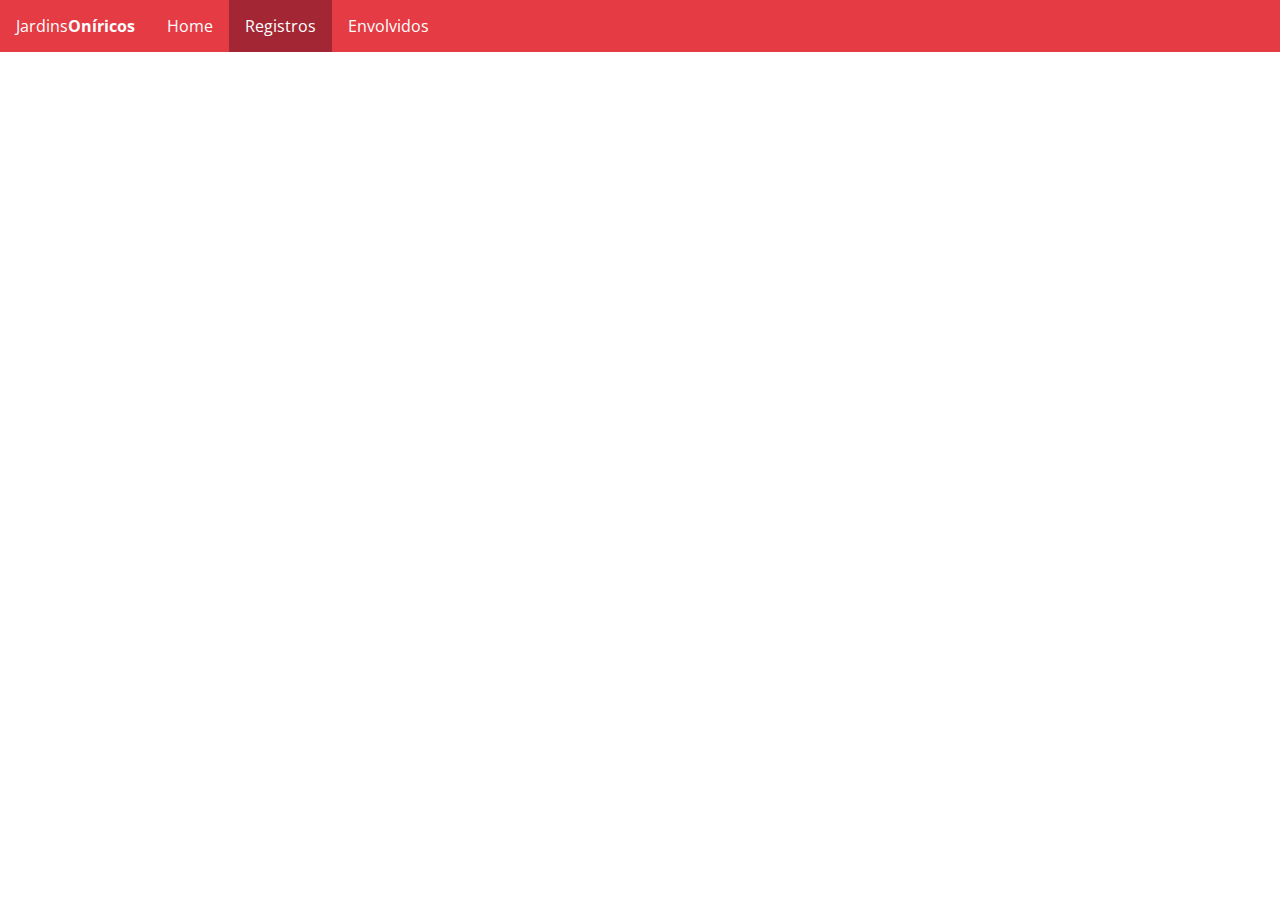
==== registros.html @ b45d9e4f "Upload de projeto" ====
<!DOCTYPE html>
<html lang="en">
<head>
    <meta charset="UTF-8">
    <meta name="viewport" content="width=device-width, initial-scale=1.0">
    <title>JardinsOníricos</title>

    <link rel="stylesheet" href="css/root.css">
    <link rel="stylesheet" href="css/registros.css">
</head>
<body>

    <ul class="nav-top">
        <li><span>Jardins<b>Oníricos</b></span></li>
        <li><a href="index.html">Home</a></li>
        <li class="active"><a href="registros.html">Registros</a></li>
        <li><a href="#">Envolvidos</a></li>
    </ul>


</body>
</html>
---- css/root.css ----
@import url('https://fonts.googleapis.com/css2?family=Open+Sans&display=swap');

:root {
    --primary-color: #e43b44;
    --secondary-color: #a22633;
    --accent-color: #124e89;
    --text-white: #ffffff;
}

* {
    box-sizing: border-box;
    margin: 0;
    padding: 0;
}

body {
    font-family: 'Open Sans', sans-serif;
    line-height: 1.5;
}

/* Barra de Navegação */
.nav-top {
    list-style-type: none;
    margin: 0;
    padding: 0;
    overflow: hidden;
    background-color: var(--primary-color);
}

.nav-top > li {
    float: left;
}

.nav-top > li span {
    display: block;
    color: var(--text-white);
    text-align: center;
    padding: 14px 16px;
}

.nav-top > li a {
    display: block;
    color: var(--text-white);
    text-align: center;
    padding: 14px 16px;
    text-decoration: none;
}

.nav-top > li a:hover {
    background-color: var(--secondary-color);
}

.nav-top > li.active {
    background-color: var(--secondary-color);
}
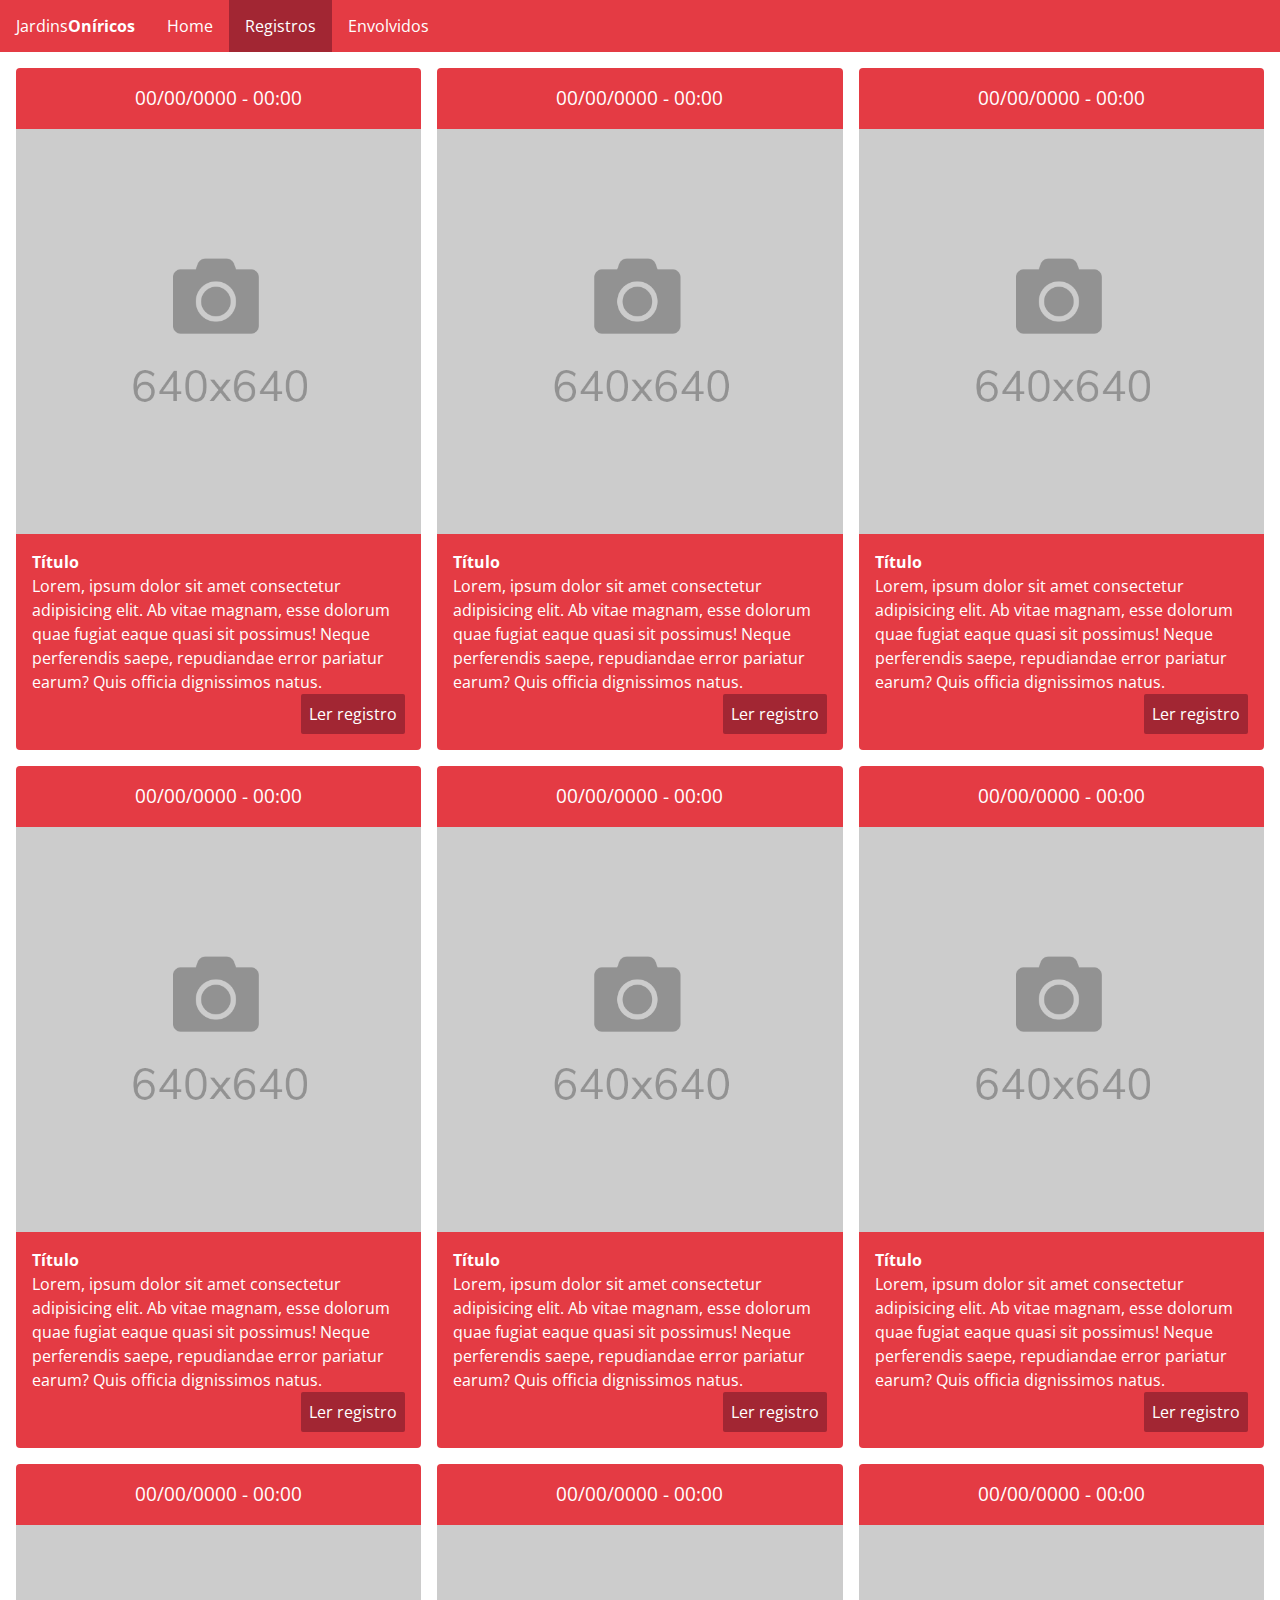
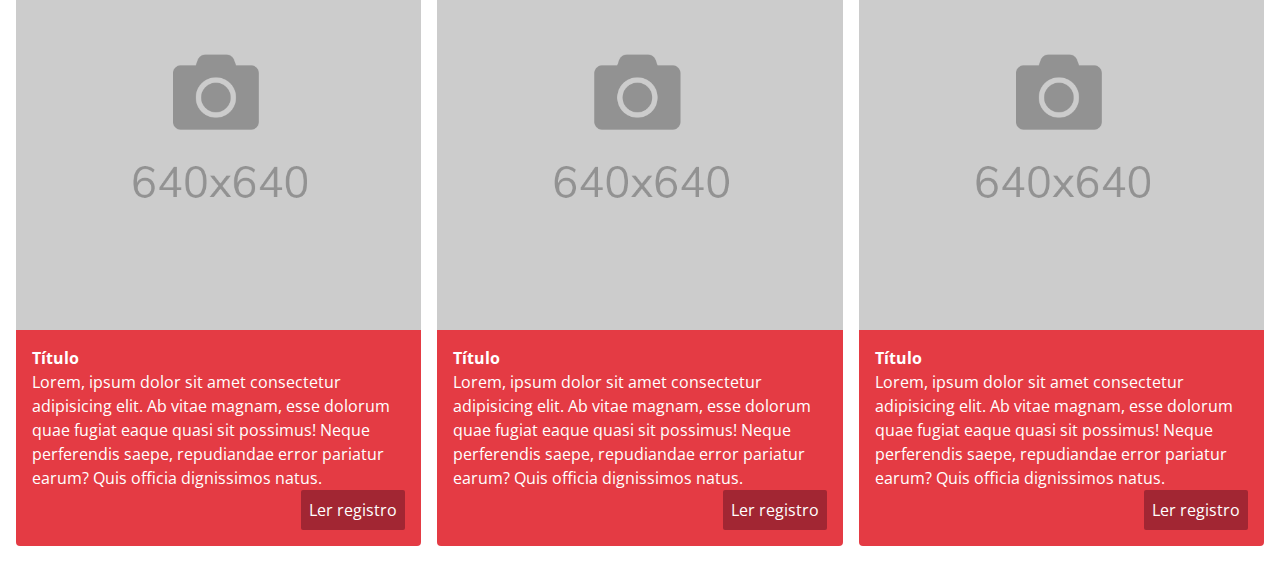
==== commit 56dce8ec: "Grid de registros em registros.html" ====
--- a/registros.html
+++ b/registros.html
@@ -17,6 +17,106 @@
         <li><a href="#">Envolvidos</a></li>
     </ul>
 
+    <div class="grid">
+
+        <!-- 1° Linha -->
+        <div class="item">
+            <p>00/00/0000 - 00:00</p>
+            <img src="assets/placeholder-640x640.png" alt="">
+            <div>
+                <p><strong>Título</strong></p>
+                <p>Lorem, ipsum dolor sit amet consectetur adipisicing elit. Ab vitae magnam, esse dolorum quae fugiat eaque quasi sit possimus! Neque perferendis saepe, repudiandae error pariatur earum? Quis officia dignissimos natus.</p>
+                <a href="#">Ler registro</a>
+            </div>
+        </div>
+
+        <div class="item">
+            <p>00/00/0000 - 00:00</p>
+            <img src="assets/placeholder-640x640.png" alt="">
+            <div>
+                <p><strong>Título</strong></p>
+                <p>Lorem, ipsum dolor sit amet consectetur adipisicing elit. Ab vitae magnam, esse dolorum quae fugiat eaque quasi sit possimus! Neque perferendis saepe, repudiandae error pariatur earum? Quis officia dignissimos natus.</p>
+                <a href="#">Ler registro</a>
+            </div>
+        </div>
+
+        <div class="item">
+            <p>00/00/0000 - 00:00</p>
+            <img src="assets/placeholder-640x640.png" alt="">
+            <div>
+                <p><strong>Título</strong></p>
+                <p>Lorem, ipsum dolor sit amet consectetur adipisicing elit. Ab vitae magnam, esse dolorum quae fugiat eaque quasi sit possimus! Neque perferendis saepe, repudiandae error pariatur earum? Quis officia dignissimos natus.</p>
+                <a href="#">Ler registro</a>
+            </div>
+        </div>
+
+        <!-- 2° Linha -->
+        <div class="item">
+            <p>00/00/0000 - 00:00</p>
+            <img src="assets/placeholder-640x640.png" alt="">
+            <div>
+                <p><strong>Título</strong></p>
+                <p>Lorem, ipsum dolor sit amet consectetur adipisicing elit. Ab vitae magnam, esse dolorum quae fugiat eaque quasi sit possimus! Neque perferendis saepe, repudiandae error pariatur earum? Quis officia dignissimos natus.</p>
+                <a href="#">Ler registro</a>
+            </div>
+        </div>
+
+        <div class="item">
+            <p>00/00/0000 - 00:00</p>
+            <img src="assets/placeholder-640x640.png" alt="">
+            <div>
+                <p><strong>Título</strong></p>
+                <p>Lorem, ipsum dolor sit amet consectetur adipisicing elit. Ab vitae magnam, esse dolorum quae fugiat eaque quasi sit possimus! Neque perferendis saepe, repudiandae error pariatur earum? Quis officia dignissimos natus.</p>
+                <a href="#">Ler registro</a>
+            </div>
+        </div>
+
+        <div class="item">
+            <p>00/00/0000 - 00:00</p>
+            <img src="assets/placeholder-640x640.png" alt="">
+            <div>
+                <p><strong>Título</strong></p>
+                <p>Lorem, ipsum dolor sit amet consectetur adipisicing elit. Ab vitae magnam, esse dolorum quae fugiat eaque quasi sit possimus! Neque perferendis saepe, repudiandae error pariatur earum? Quis officia dignissimos natus.</p>
+                <a href="#">Ler registro</a>
+            </div>
+        </div>
+
+        <!-- 3° Linha -->
+        <div class="item">
+            <p>00/00/0000 - 00:00</p>
+            <img src="assets/placeholder-640x640.png" alt="">
+            <div>
+                <p><strong>Título</strong></p>
+                <p>Lorem, ipsum dolor sit amet consectetur adipisicing elit. Ab vitae magnam, esse dolorum quae fugiat eaque quasi sit possimus! Neque perferendis saepe, repudiandae error pariatur earum? Quis officia dignissimos natus.</p>
+                <a href="#">Ler registro</a>
+            </div>
+        </div>
+
+        <div class="item">
+            <p>00/00/0000 - 00:00</p>
+            <img src="assets/placeholder-640x640.png" alt="">
+            <div>
+                <p><strong>Título</strong></p>
+                <p>Lorem, ipsum dolor sit amet consectetur adipisicing elit. Ab vitae magnam, esse dolorum quae fugiat eaque quasi sit possimus! Neque perferendis saepe, repudiandae error pariatur earum? Quis officia dignissimos natus.</p>
+                <a href="#">Ler registro</a>
+            </div>
+        </div>
+
+        <div class="item">
+            <p>00/00/0000 - 00:00</p>
+            <img src="assets/placeholder-640x640.png" alt="">
+            <div>
+                <p><strong>Título</strong></p>
+                <p>Lorem, ipsum dolor sit amet consectetur adipisicing elit. Ab vitae magnam, esse dolorum quae fugiat eaque quasi sit possimus! Neque perferendis saepe, repudiandae error pariatur earum? Quis officia dignissimos natus.</p>
+                <a href="#">Ler registro</a>
+            </div>
+        </div>
+
+        
+     
+
+    </div>
+
 
 </body>
 </html>--- a/css/root.css
+++ b/css/root.css
@@ -4,6 +4,7 @@
     --primary-color: #e43b44;
     --secondary-color: #a22633;
     --accent-color: #124e89;
+    --text-black: #000000;
     --text-white: #ffffff;
 }
 
--- a/css/registros.css
+++ b/css/registros.css
@@ -0,0 +1,41 @@
+.grid {
+    display: grid;
+    grid-template-columns: repeat(3, 1fr);
+    gap: 16px;
+    margin: 16px;
+}
+
+.item {
+    display: flex;
+    flex-direction: column;
+    border-radius: 4px;
+    background-color: var(--primary-color);
+    color: var(--text-white);
+    overflow: hidden;
+}
+
+.item > p:first-child {
+    padding: 16px;
+    font-size: 120%;
+    text-align: center;
+}
+
+.item > img {
+    width: 100%;
+}
+
+.item > div {
+    padding: 16px;
+}
+
+.item > div > a {
+    float: right;
+    border-radius: 2px;
+    background-color: var(--secondary-color);
+    color: var(--text-white);
+    text-decoration: none;
+    padding: 8px;
+}
+
+
+
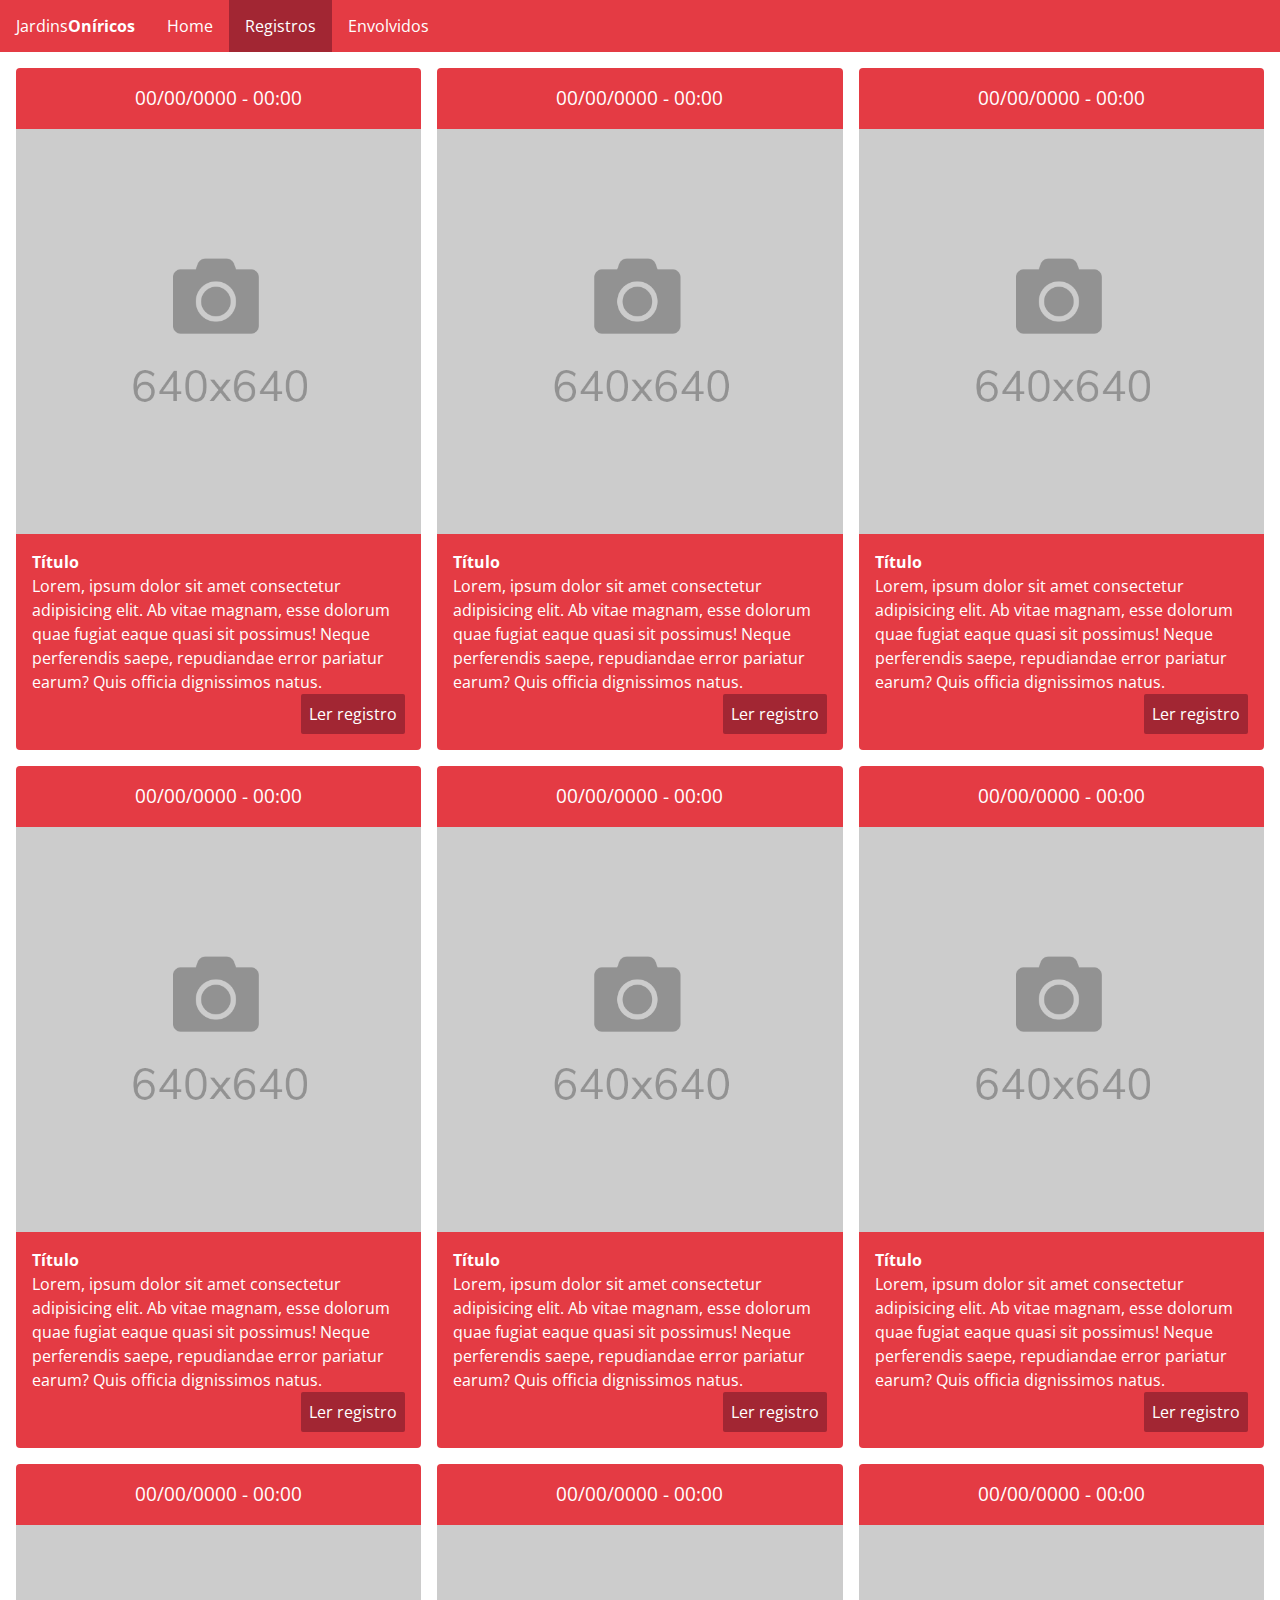
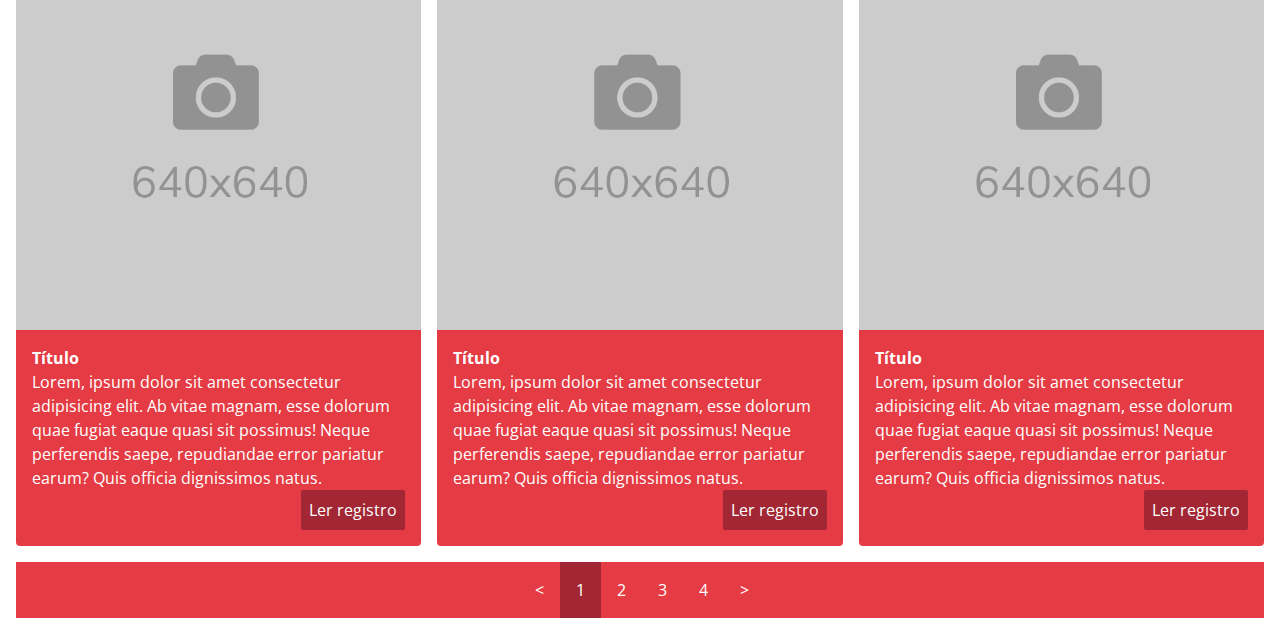
==== commit bb9dd1c5: "Barra de paginação em registros.html" ====
--- a/registros.html
+++ b/registros.html
@@ -111,11 +111,17 @@
                 <a href="#">Ler registro</a>
             </div>
         </div>
+    </div>
 
-        
-     
-
-    </div>
+    <ul class="paginacao">
+        <li><a href=""><</a></li>
+        <li class="active"><a href="">1</a></li>
+        <li><a href="">2</a></li>
+        <li><a href="">3</a></li>
+        <li><a href="">4</a></li>
+        <li><a href="">></a></li>
+    </ul>
+ 
 
 
 </body>
--- a/css/registros.css
+++ b/css/registros.css
@@ -5,6 +5,7 @@
     margin: 16px;
 }
 
+/* Item de Grid */
 .item {
     display: flex;
     flex-direction: column;
@@ -37,5 +38,28 @@
     padding: 8px;
 }
 
+/* Barra de paginação */
+.paginacao {
+    list-style-type: none;
+    background-color: var(--primary-color);
+    margin: 16px;
+    padding: 0;
+    text-align: center;
+    overflow: hidden;
+}
 
+.paginacao > li {  
+    display: inline-block;
+    margin-right: -4px;
+    padding: 16px;
+}
 
+.paginacao > li.active {  
+    background-color: var(--secondary-color);
+}
+
+.paginacao a {
+    text-decoration: none;
+    color: var(--text-white);
+}
+
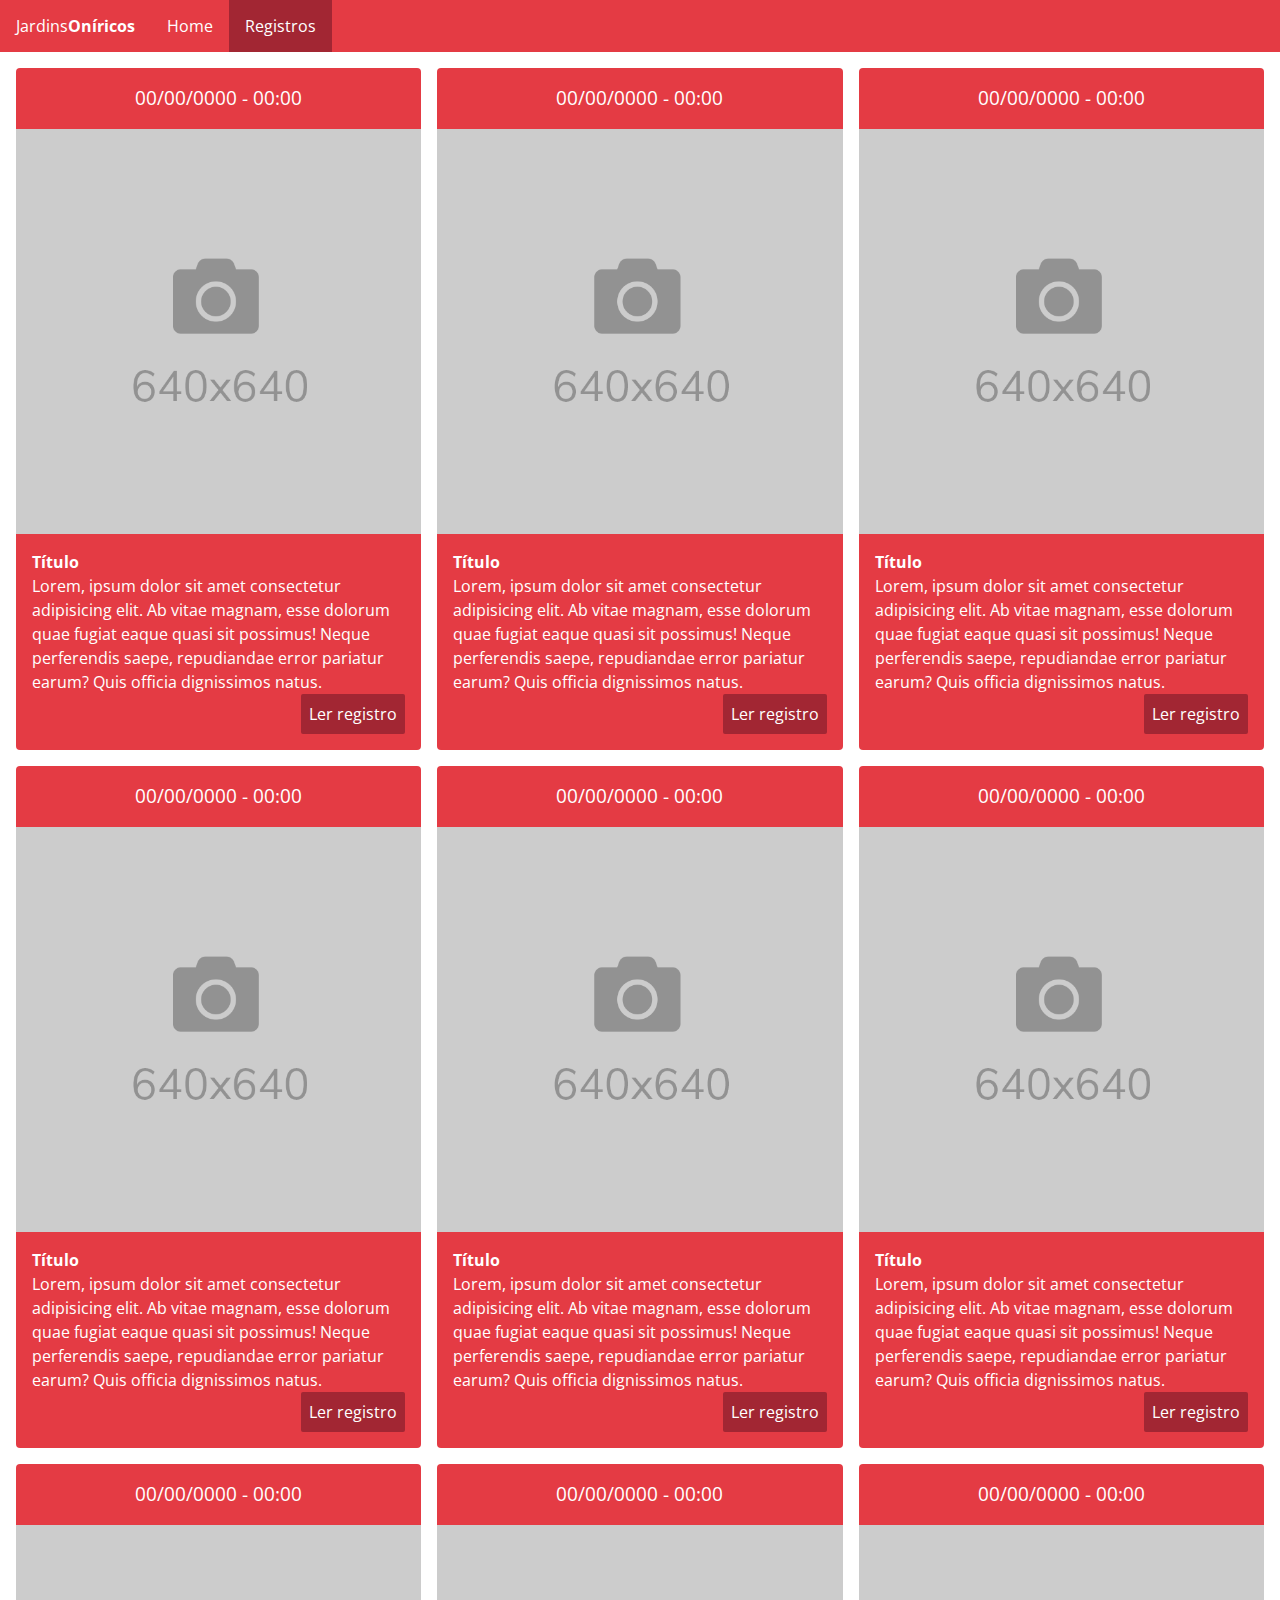
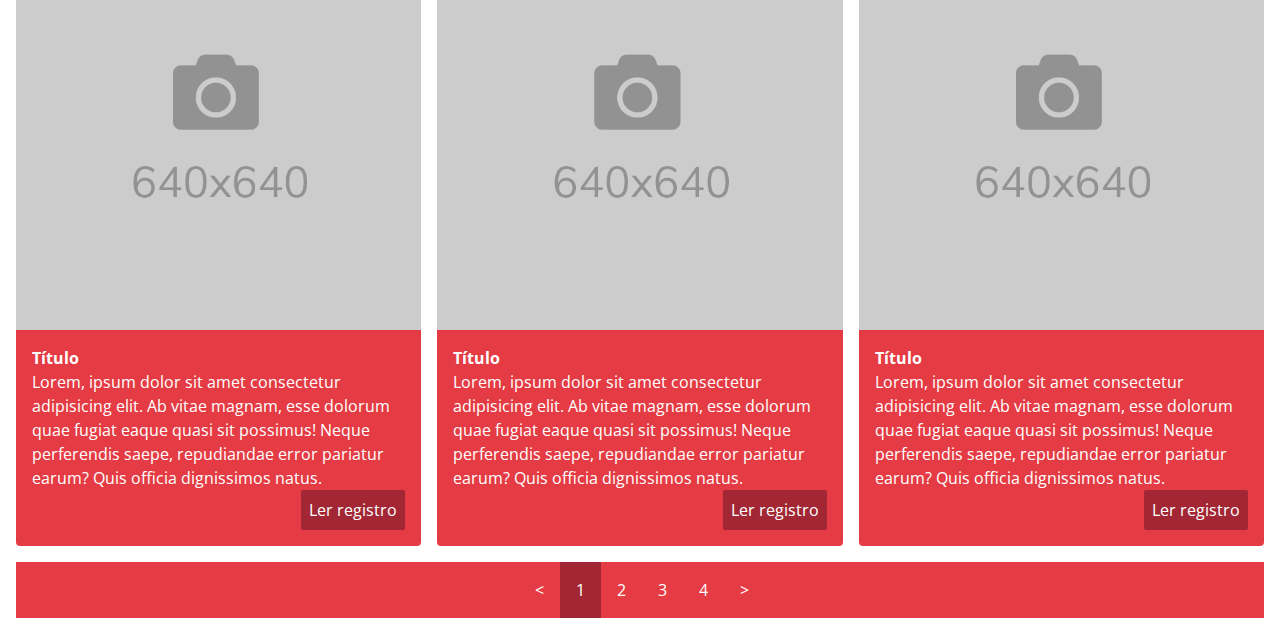
==== commit 635cc127: "Finalizando layout" ====
--- a/registros.html
+++ b/registros.html
@@ -14,7 +14,6 @@
         <li><span>Jardins<b>Oníricos</b></span></li>
         <li><a href="index.html">Home</a></li>
         <li class="active"><a href="registros.html">Registros</a></li>
-        <li><a href="#">Envolvidos</a></li>
     </ul>
 
     <div class="grid">
@@ -26,7 +25,7 @@
             <div>
                 <p><strong>Título</strong></p>
                 <p>Lorem, ipsum dolor sit amet consectetur adipisicing elit. Ab vitae magnam, esse dolorum quae fugiat eaque quasi sit possimus! Neque perferendis saepe, repudiandae error pariatur earum? Quis officia dignissimos natus.</p>
-                <a href="#">Ler registro</a>
+                <a href="visualizacao.html">Ler registro</a>
             </div>
         </div>
 
@@ -36,7 +35,7 @@
             <div>
                 <p><strong>Título</strong></p>
                 <p>Lorem, ipsum dolor sit amet consectetur adipisicing elit. Ab vitae magnam, esse dolorum quae fugiat eaque quasi sit possimus! Neque perferendis saepe, repudiandae error pariatur earum? Quis officia dignissimos natus.</p>
-                <a href="#">Ler registro</a>
+                <a href="visualizacao.html">Ler registro</a>
             </div>
         </div>
 
@@ -46,7 +45,7 @@
             <div>
                 <p><strong>Título</strong></p>
                 <p>Lorem, ipsum dolor sit amet consectetur adipisicing elit. Ab vitae magnam, esse dolorum quae fugiat eaque quasi sit possimus! Neque perferendis saepe, repudiandae error pariatur earum? Quis officia dignissimos natus.</p>
-                <a href="#">Ler registro</a>
+                <a href="visualizacao.html">Ler registro</a>
             </div>
         </div>
 
@@ -57,7 +56,7 @@
             <div>
                 <p><strong>Título</strong></p>
                 <p>Lorem, ipsum dolor sit amet consectetur adipisicing elit. Ab vitae magnam, esse dolorum quae fugiat eaque quasi sit possimus! Neque perferendis saepe, repudiandae error pariatur earum? Quis officia dignissimos natus.</p>
-                <a href="#">Ler registro</a>
+                <a href="visualizacao.html">Ler registro</a>
             </div>
         </div>
 
@@ -67,7 +66,7 @@
             <div>
                 <p><strong>Título</strong></p>
                 <p>Lorem, ipsum dolor sit amet consectetur adipisicing elit. Ab vitae magnam, esse dolorum quae fugiat eaque quasi sit possimus! Neque perferendis saepe, repudiandae error pariatur earum? Quis officia dignissimos natus.</p>
-                <a href="#">Ler registro</a>
+                <a href="visualizacao.html">Ler registro</a>
             </div>
         </div>
 
@@ -77,7 +76,7 @@
             <div>
                 <p><strong>Título</strong></p>
                 <p>Lorem, ipsum dolor sit amet consectetur adipisicing elit. Ab vitae magnam, esse dolorum quae fugiat eaque quasi sit possimus! Neque perferendis saepe, repudiandae error pariatur earum? Quis officia dignissimos natus.</p>
-                <a href="#">Ler registro</a>
+                <a href="visualizacao.html">Ler registro</a>
             </div>
         </div>
 
@@ -88,7 +87,7 @@
             <div>
                 <p><strong>Título</strong></p>
                 <p>Lorem, ipsum dolor sit amet consectetur adipisicing elit. Ab vitae magnam, esse dolorum quae fugiat eaque quasi sit possimus! Neque perferendis saepe, repudiandae error pariatur earum? Quis officia dignissimos natus.</p>
-                <a href="#">Ler registro</a>
+                <a href="visualizacao.html">Ler registro</a>
             </div>
         </div>
 
@@ -98,7 +97,7 @@
             <div>
                 <p><strong>Título</strong></p>
                 <p>Lorem, ipsum dolor sit amet consectetur adipisicing elit. Ab vitae magnam, esse dolorum quae fugiat eaque quasi sit possimus! Neque perferendis saepe, repudiandae error pariatur earum? Quis officia dignissimos natus.</p>
-                <a href="#">Ler registro</a>
+                <a href="visualizacao.html">Ler registro</a>
             </div>
         </div>
 
@@ -108,7 +107,7 @@
             <div>
                 <p><strong>Título</strong></p>
                 <p>Lorem, ipsum dolor sit amet consectetur adipisicing elit. Ab vitae magnam, esse dolorum quae fugiat eaque quasi sit possimus! Neque perferendis saepe, repudiandae error pariatur earum? Quis officia dignissimos natus.</p>
-                <a href="#">Ler registro</a>
+                <a href="visualizacao.html">Ler registro</a>
             </div>
         </div>
     </div>
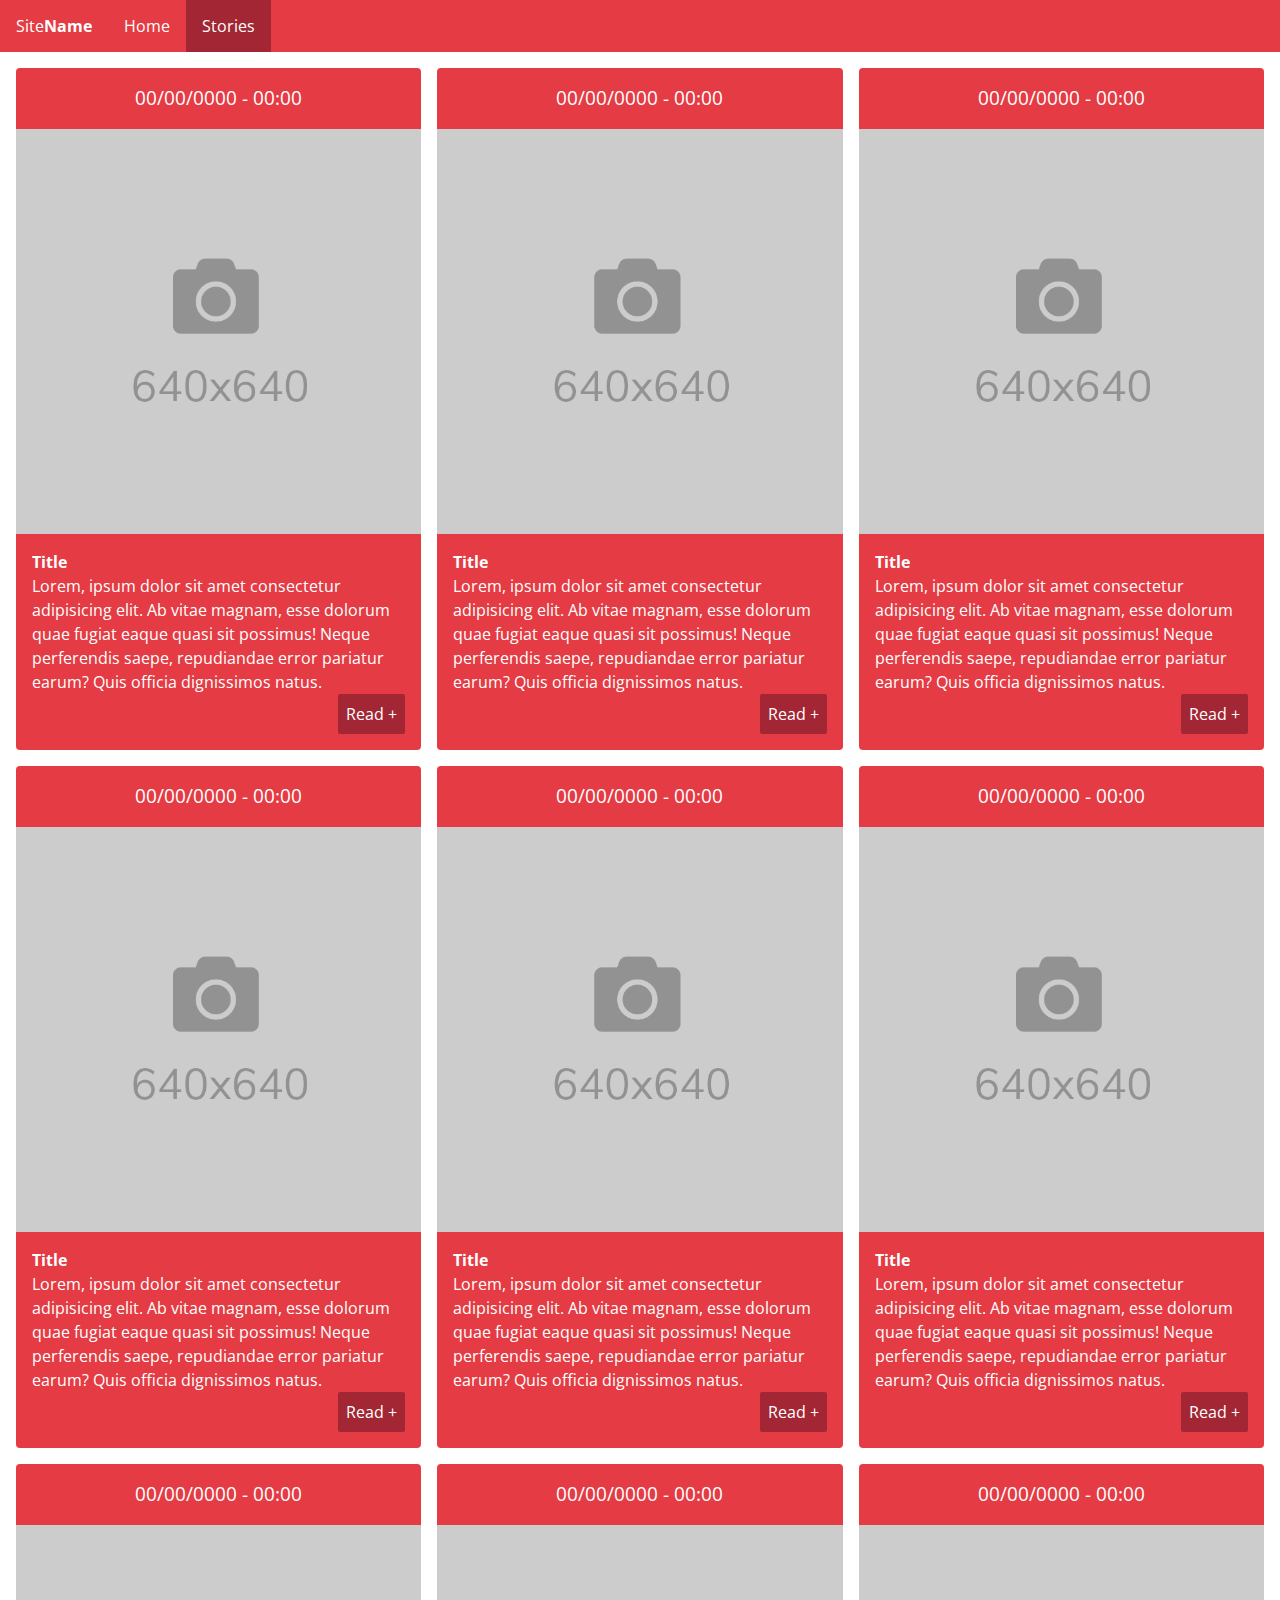
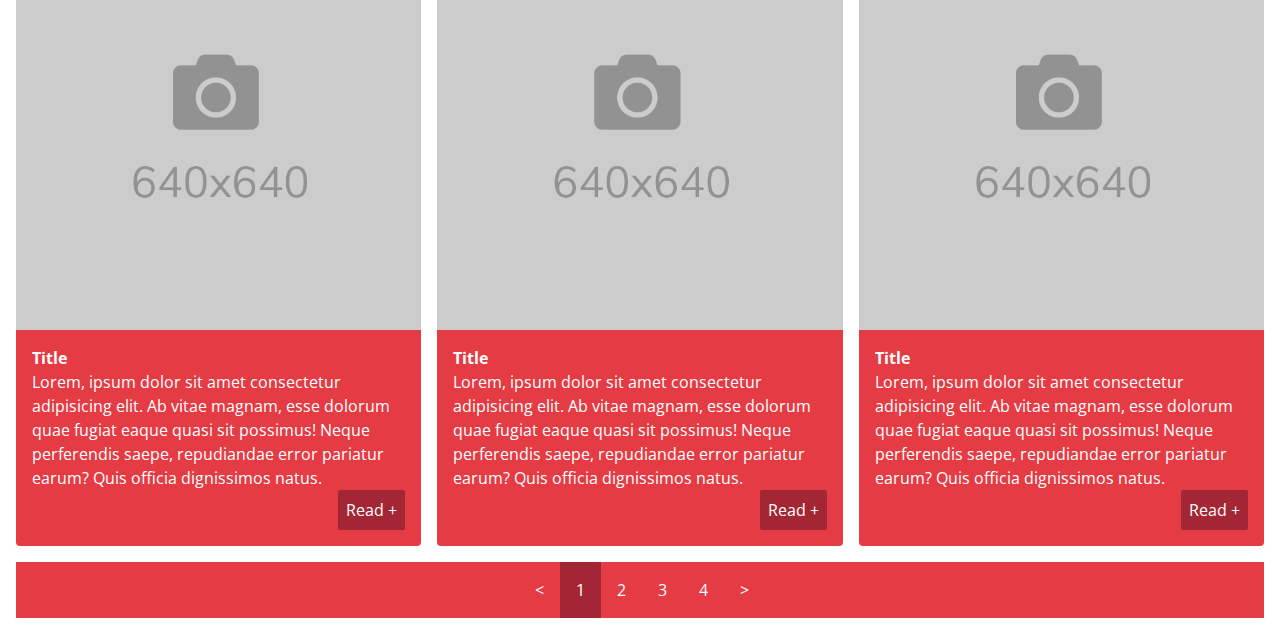
==== commit 9fa3ae79: "Rótulos genéricos para elementos" ====
--- a/registros.html
+++ b/registros.html
@@ -3,7 +3,7 @@
 <head>
     <meta charset="UTF-8">
     <meta name="viewport" content="width=device-width, initial-scale=1.0">
-    <title>JardinsOníricos</title>
+    <title>OneiricGardens</title>
 
     <link rel="stylesheet" href="css/root.css">
     <link rel="stylesheet" href="css/registros.css">
@@ -11,9 +11,9 @@
 <body>
 
     <ul class="nav-top">
-        <li><span>Jardins<b>Oníricos</b></span></li>
+        <li><span>Site<b>Name</b></span></li>
         <li><a href="index.html">Home</a></li>
-        <li class="active"><a href="registros.html">Registros</a></li>
+        <li class="active"><a href="registros.html">Stories</a></li>
     </ul>
 
     <div class="grid">
@@ -23,9 +23,9 @@
             <p>00/00/0000 - 00:00</p>
             <img src="assets/placeholder-640x640.png" alt="">
             <div>
-                <p><strong>Título</strong></p>
+                <p><strong>Title</strong></p>
                 <p>Lorem, ipsum dolor sit amet consectetur adipisicing elit. Ab vitae magnam, esse dolorum quae fugiat eaque quasi sit possimus! Neque perferendis saepe, repudiandae error pariatur earum? Quis officia dignissimos natus.</p>
-                <a href="visualizacao.html">Ler registro</a>
+                <a href="visualizacao.html">Read +</a>
             </div>
         </div>
 
@@ -33,9 +33,9 @@
             <p>00/00/0000 - 00:00</p>
             <img src="assets/placeholder-640x640.png" alt="">
             <div>
-                <p><strong>Título</strong></p>
+                <p><strong>Title</strong></p>
                 <p>Lorem, ipsum dolor sit amet consectetur adipisicing elit. Ab vitae magnam, esse dolorum quae fugiat eaque quasi sit possimus! Neque perferendis saepe, repudiandae error pariatur earum? Quis officia dignissimos natus.</p>
-                <a href="visualizacao.html">Ler registro</a>
+                <a href="visualizacao.html">Read +</a>
             </div>
         </div>
 
@@ -43,9 +43,9 @@
             <p>00/00/0000 - 00:00</p>
             <img src="assets/placeholder-640x640.png" alt="">
             <div>
-                <p><strong>Título</strong></p>
+                <p><strong>Title</strong></p>
                 <p>Lorem, ipsum dolor sit amet consectetur adipisicing elit. Ab vitae magnam, esse dolorum quae fugiat eaque quasi sit possimus! Neque perferendis saepe, repudiandae error pariatur earum? Quis officia dignissimos natus.</p>
-                <a href="visualizacao.html">Ler registro</a>
+                <a href="visualizacao.html">Read +</a>
             </div>
         </div>
 
@@ -54,9 +54,9 @@
             <p>00/00/0000 - 00:00</p>
             <img src="assets/placeholder-640x640.png" alt="">
             <div>
-                <p><strong>Título</strong></p>
+                <p><strong>Title</strong></p>
                 <p>Lorem, ipsum dolor sit amet consectetur adipisicing elit. Ab vitae magnam, esse dolorum quae fugiat eaque quasi sit possimus! Neque perferendis saepe, repudiandae error pariatur earum? Quis officia dignissimos natus.</p>
-                <a href="visualizacao.html">Ler registro</a>
+                <a href="visualizacao.html">Read +</a>
             </div>
         </div>
 
@@ -64,9 +64,9 @@
             <p>00/00/0000 - 00:00</p>
             <img src="assets/placeholder-640x640.png" alt="">
             <div>
-                <p><strong>Título</strong></p>
+                <p><strong>Title</strong></p>
                 <p>Lorem, ipsum dolor sit amet consectetur adipisicing elit. Ab vitae magnam, esse dolorum quae fugiat eaque quasi sit possimus! Neque perferendis saepe, repudiandae error pariatur earum? Quis officia dignissimos natus.</p>
-                <a href="visualizacao.html">Ler registro</a>
+                <a href="visualizacao.html">Read +</a>
             </div>
         </div>
 
@@ -74,9 +74,9 @@
             <p>00/00/0000 - 00:00</p>
             <img src="assets/placeholder-640x640.png" alt="">
             <div>
-                <p><strong>Título</strong></p>
+                <p><strong>Title</strong></p>
                 <p>Lorem, ipsum dolor sit amet consectetur adipisicing elit. Ab vitae magnam, esse dolorum quae fugiat eaque quasi sit possimus! Neque perferendis saepe, repudiandae error pariatur earum? Quis officia dignissimos natus.</p>
-                <a href="visualizacao.html">Ler registro</a>
+                <a href="visualizacao.html">Read +</a>
             </div>
         </div>
 
@@ -85,9 +85,9 @@
             <p>00/00/0000 - 00:00</p>
             <img src="assets/placeholder-640x640.png" alt="">
             <div>
-                <p><strong>Título</strong></p>
+                <p><strong>Title</strong></p>
                 <p>Lorem, ipsum dolor sit amet consectetur adipisicing elit. Ab vitae magnam, esse dolorum quae fugiat eaque quasi sit possimus! Neque perferendis saepe, repudiandae error pariatur earum? Quis officia dignissimos natus.</p>
-                <a href="visualizacao.html">Ler registro</a>
+                <a href="visualizacao.html">Read +</a>
             </div>
         </div>
 
@@ -95,9 +95,9 @@
             <p>00/00/0000 - 00:00</p>
             <img src="assets/placeholder-640x640.png" alt="">
             <div>
-                <p><strong>Título</strong></p>
+                <p><strong>Title</strong></p>
                 <p>Lorem, ipsum dolor sit amet consectetur adipisicing elit. Ab vitae magnam, esse dolorum quae fugiat eaque quasi sit possimus! Neque perferendis saepe, repudiandae error pariatur earum? Quis officia dignissimos natus.</p>
-                <a href="visualizacao.html">Ler registro</a>
+                <a href="visualizacao.html">Read +</a>
             </div>
         </div>
 
@@ -105,9 +105,9 @@
             <p>00/00/0000 - 00:00</p>
             <img src="assets/placeholder-640x640.png" alt="">
             <div>
-                <p><strong>Título</strong></p>
+                <p><strong>Title</strong></p>
                 <p>Lorem, ipsum dolor sit amet consectetur adipisicing elit. Ab vitae magnam, esse dolorum quae fugiat eaque quasi sit possimus! Neque perferendis saepe, repudiandae error pariatur earum? Quis officia dignissimos natus.</p>
-                <a href="visualizacao.html">Ler registro</a>
+                <a href="visualizacao.html">Read +</a>
             </div>
         </div>
     </div>
--- a/css/root.css
+++ b/css/root.css
@@ -12,10 +12,10 @@
     box-sizing: border-box;
     margin: 0;
     padding: 0;
+    font-family: 'Open Sans', sans-serif;
 }
 
 body {
-    font-family: 'Open Sans', sans-serif;
     line-height: 1.5;
 }
 
@@ -35,14 +35,12 @@
 .nav-top > li span {
     display: block;
     color: var(--text-white);
-    text-align: center;
     padding: 14px 16px;
 }
 
 .nav-top > li a {
     display: block;
     color: var(--text-white);
-    text-align: center;
     padding: 14px 16px;
     text-decoration: none;
 }
@@ -53,4 +51,11 @@
 
 .nav-top > li.active {
     background-color: var(--secondary-color);
+}
+
+/* Media Query */
+@media (max-width: 700px) {
+    .nav-top > li{
+        float: none;
+    }
 }--- a/css/registros.css
+++ b/css/registros.css
@@ -63,3 +63,9 @@
     color: var(--text-white);
 }
 
+/* Media Query */
+@media (max-width: 700px) {
+    .grid {
+        grid-template-columns: 1fr;
+    }
+}